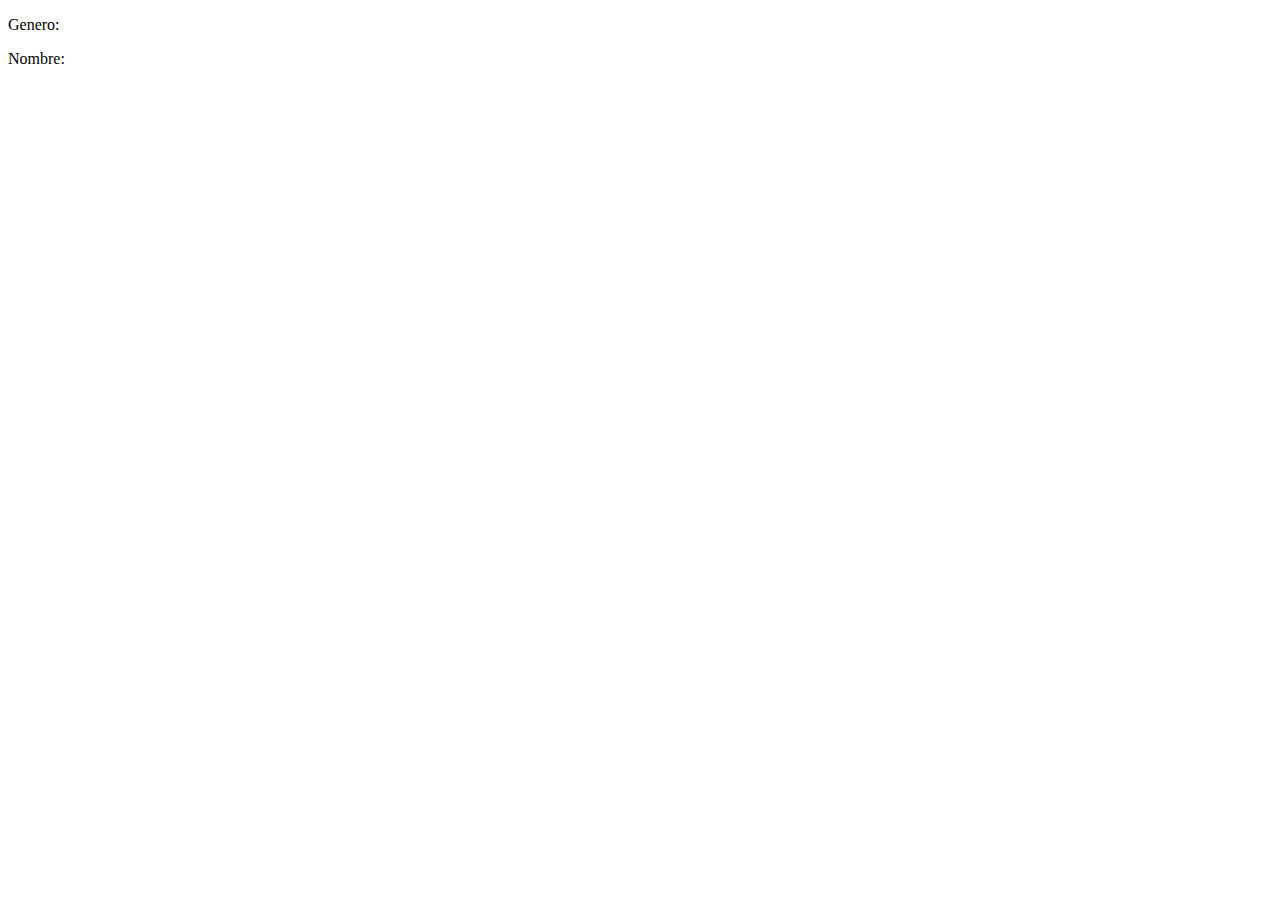
==== cv/index.html @ 107eded4 "inicio de proyecto con json funcionando" ====
<!DOCTYPE html>
<html lang="es">

    <head>
        <meta charset="UTF-8">
        <meta http-equiv="X-UA-Compatible" content="IE=edge">
        <meta name="viewport" content="width=device-width, initial-scale=1.0">
        <title>Cv</title>
    </head>

    <body>
        
        <p id="sexo">Genero: </p>
        <p id="nombre">Nombre: </p>

        <script src="./js/index.js"></script>
    </body>

</html>
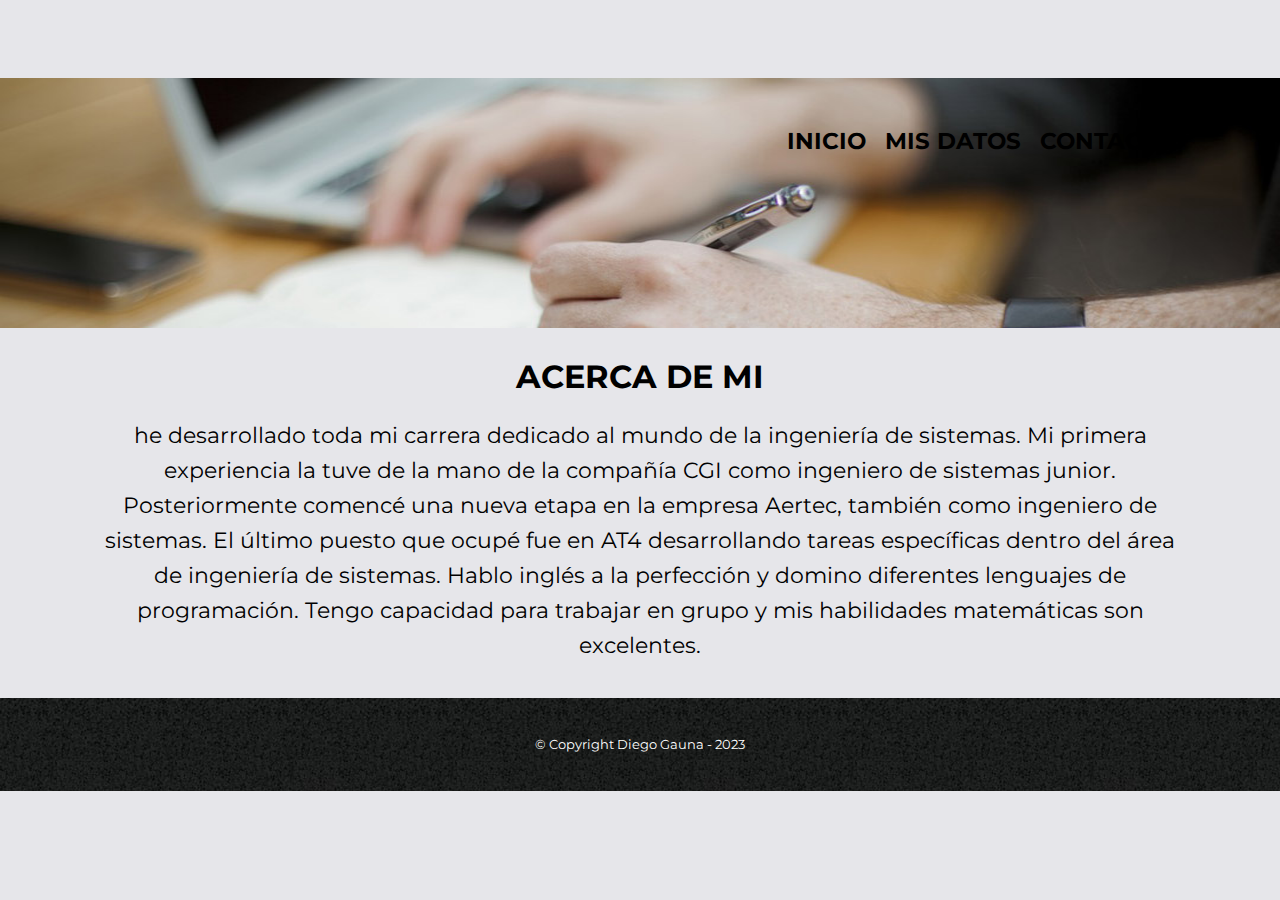
==== commit 06806f9b: "se configuro por completo el index y css de inicio" ====
--- a/cv/index.html
+++ b/cv/index.html
@@ -1,19 +1,78 @@
 <!DOCTYPE html>
 <html lang="es">
 
-    <head>
-        <meta charset="UTF-8">
-        <meta http-equiv="X-UA-Compatible" content="IE=edge">
-        <meta name="viewport" content="width=device-width, initial-scale=1.0">
-        <title>Cv</title>
-    </head>
+<head>
+    <meta charset="UTF-8">
+    <meta http-equiv="X-UA-Compatible" content="IE=edge">
+    <meta name="viewport" content="width=device-width, initial-scale=1.0">
+    <link rel="stylesheet" href="reset.css">
+    <link rel="stylesheet" href="style.css">
+    <link rel="preconnect" href="https://fonts.googleapis.com">
+    <link rel="preconnect" href="https://fonts.gstatic.com" crossorigin>
+    <link href="https://fonts.googleapis.com/css2?family=Jost:wght@300&family=Montserrat:wght@300&display=swap" rel="stylesheet">
+    <title>Cv-Ticmas</title>
 
-    <body>
+</head>
+
+<body>
+
+    
+
+    <header>
+
+        <nav>
+
+            <div class="nav-caja">
+                <div class="contenedor-imagen">
+                    <h1 id="imagen"></h1>
+                </div> 
+
+                <div class="nombre">
+                    <p id="nomApe"></p>
+                </div>
+                
+                <div class="contenedor-boton">
+                    <ul>
+                        <li class="boton"><a href="index.html">Inicio</a></li>
+                        <li class="boton"><a href="index.html">Mis datos</a></li>
+                        <li class="boton"><a href="index.html">Contacto</a></li>
+                    </ul>
+                </div>
+            </div>
+            
+        </nav>
         
-        <p id="sexo">Genero: </p>
-        <p id="nombre">Nombre: </p>
 
-        <script src="./js/index.js"></script>
-    </body>
+    </header>
+            
+    
+
+
+    <img class="banner" src="banner/mantenimiento_detalle.jpg"imagen de una red de computadoras ">
+
+        <main>
+
+            <div class="main-caja">
+
+                <section>
+
+                    <h1 class="titulo-principal">Acerca de mi</h1>
+
+                    <p class="text">
+                        he desarrollado toda mi carrera dedicado al mundo de la ingeniería de sistemas. Mi primera experiencia la tuve de la mano de la compañía CGI como ingeniero de sistemas junior. Posteriormente comencé una nueva etapa en la empresa Aertec, también como ingeniero de sistemas. El último puesto que ocupé fue en AT4 desarrollando tareas específicas dentro del área de ingeniería de sistemas. Hablo inglés a la perfección y domino diferentes lenguajes de programación. Tengo capacidad para trabajar en grupo y mis habilidades matemáticas son excelentes.
+                    </p>  
+                    
+                </section>
+
+            </div>
+            
+        </main>
+
+        <footer>
+           <p class="text-footer">© Copyright Diego Gauna - 2023</p>
+        </footer>
+
+    <script src="./js/index.js"></script>
+</body>
 
 </html>--- a/cv/style.css
+++ b/cv/style.css
@@ -0,0 +1,110 @@
+body{
+    font-family: 'Jost', sans-serif;
+    font-family: 'Montserrat', sans-serif;
+    background: #E6E6EA;
+}
+
+.contenedor-imagen{
+    display: inline-block;
+    margin: 40px 350px 20px 0;
+    
+    
+}
+
+.contenedor-imagen img{
+    width: 200px;
+    border-style: solid;
+    border-color: #000000;
+    border-width: 4px;
+    border-radius: 100px;
+    box-shadow: -18px 15px 69px -7px #000000;
+}
+
+.nombre{
+    display: inline-block;
+    position: absolute;
+    left: 220px;
+    top: 130px;
+    font-size: 25px;
+    font-weight: bolder;
+}
+
+.nav-caja{
+    width: 1080px;
+    position: relative;
+    margin: 0 auto;
+}
+
+.contenedor-boton{
+    display: inline-block;
+    position: absolute;
+    top: 130px;
+    right: 5px;
+}
+
+.contenedor-boton li {
+    display: inline;
+    margin: 0 0 0 15px;
+}
+
+.boton a{
+    text-transform: uppercase;
+    color: #000000;
+    font-size: 23px;
+    font-weight: bolder;
+    transition: 150ms;
+    text-decoration: none;
+}
+
+.boton a:hover{
+    color: cadetblue;
+    text-decoration-line: underline;
+    opacity: 55%;
+    
+}
+
+
+/*-----banner-----*/
+
+.banner{
+    margin-top: 15px;
+    width:  100%;
+    height: 250px;
+}
+
+
+/*-----main-----*/
+
+
+.main-caja{
+    width: 1080px;
+    height: 1024;
+    margin: 0 auto;
+    text-align: center;
+}
+.titulo-principal{
+    text-transform: uppercase;
+   margin: 30px 0 25px;
+    font-size: 2em;
+    font-weight: bolder;
+}
+
+.text{
+    font-size: 22px;
+    margin-bottom: 35px;
+    line-height: 35px;
+}
+
+/*-----footer------*/
+
+footer{
+    background: url("imagen/footer.jpg");
+    padding: 40px;
+    text-align: center;
+}
+
+.text-footer{
+    color: #ffffff;
+    font-size: 13px;   
+   
+}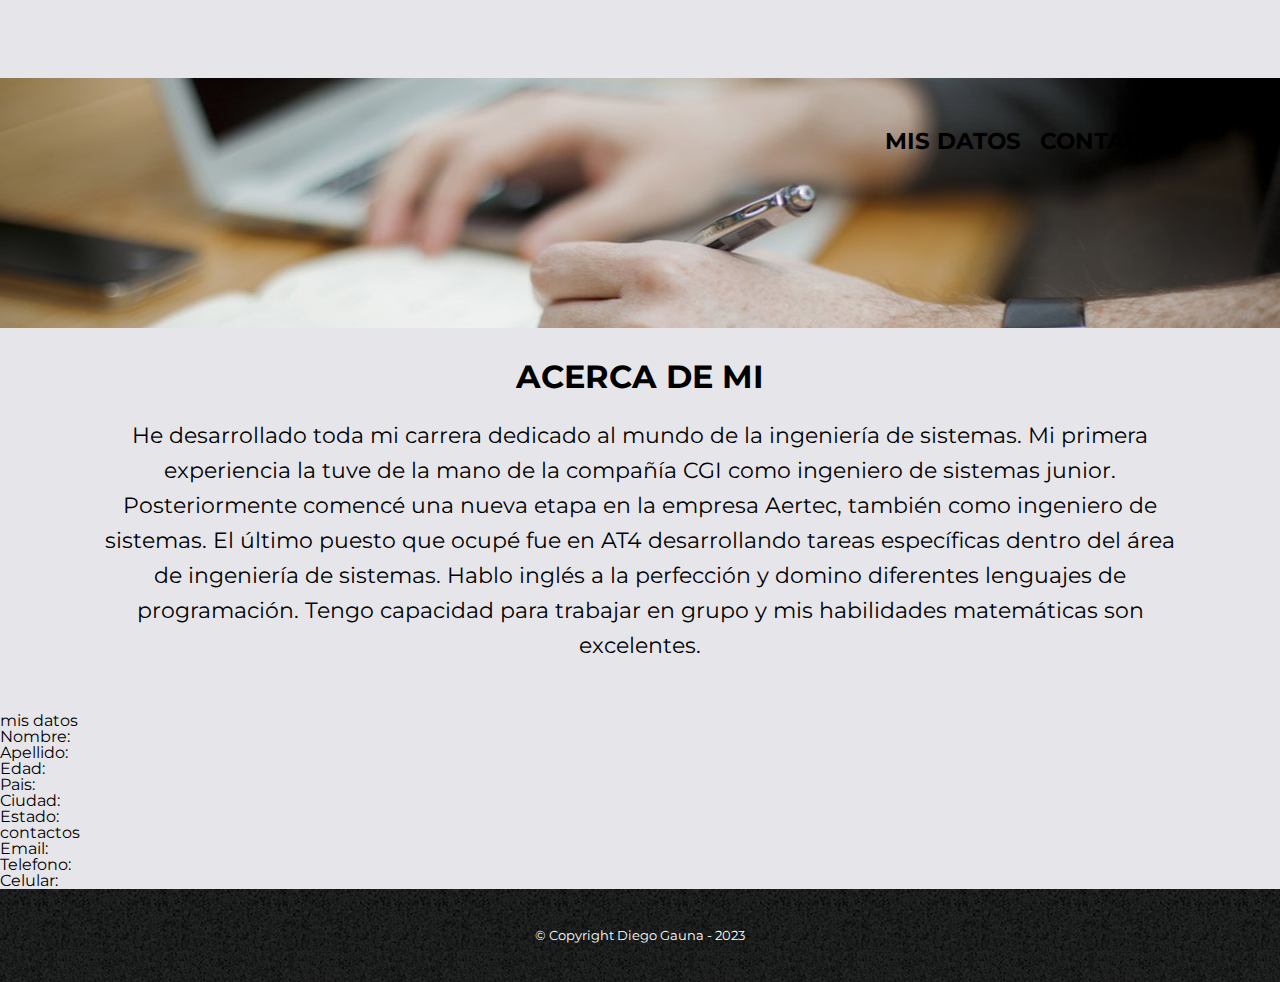
==== commit e349ed01: "se opta por saltos de pagina con los botones datos y contacto" ====
--- a/cv/index.html
+++ b/cv/index.html
@@ -33,9 +33,9 @@
                 
                 <div class="contenedor-boton">
                     <ul>
-                        <li class="boton"><a href="index.html">Inicio</a></li>
-                        <li class="boton"><a href="index.html">Mis datos</a></li>
-                        <li class="boton"><a href="index.html">Contacto</a></li>
+                        <!--<li class="boton"><a href="#acerca">Inicio</a></li>-->
+                        <li class="boton"><a href="#data">Mis datos</a></li>
+                        <li class="boton"><a href="#contacto">Contacto</a></li>
                     </ul>
                 </div>
             </div>
@@ -45,32 +45,60 @@
 
     </header>
             
-    
-
 
     <img class="banner" src="banner/mantenimiento_detalle.jpg"imagen de una red de computadoras ">
 
-        <main>
+    <main>
 
-            <div class="main-caja">
+        <div class="main-caja">
 
-                <section>
+            <section>
 
-                    <h1 class="titulo-principal">Acerca de mi</h1>
+                <h1 id="acerca" class="titulo-principal">Acerca de mi</h1>
 
-                    <p class="text">
-                        he desarrollado toda mi carrera dedicado al mundo de la ingeniería de sistemas. Mi primera experiencia la tuve de la mano de la compañía CGI como ingeniero de sistemas junior. Posteriormente comencé una nueva etapa en la empresa Aertec, también como ingeniero de sistemas. El último puesto que ocupé fue en AT4 desarrollando tareas específicas dentro del área de ingeniería de sistemas. Hablo inglés a la perfección y domino diferentes lenguajes de programación. Tengo capacidad para trabajar en grupo y mis habilidades matemáticas son excelentes.
-                    </p>  
+                <p class="text" >
+                    He desarrollado toda mi carrera dedicado al mundo de la ingeniería de sistemas. Mi primera experiencia la tuve de la mano de la compañía CGI como ingeniero de sistemas junior. Posteriormente comencé una nueva etapa en la empresa Aertec, también como ingeniero de sistemas. El último puesto que ocupé fue en AT4 desarrollando tareas específicas dentro del área de ingeniería de sistemas. Hablo inglés a la perfección y domino diferentes lenguajes de programación. Tengo capacidad para trabajar en grupo y mis habilidades matemáticas son excelentes.
+                </p>  
                     
-                </section>
+            </section>
 
-            </div>
-            
-        </main>
+        </div>
 
-        <footer>
-           <p class="text-footer">© Copyright Diego Gauna - 2023</p>
-        </footer>
+        <div class="caja-datos">
+            <section>
+
+                <h2 id="data">mis datos</h2>
+                    
+                <ul class="lista-datos">
+                    <li id="nom">Nombre:  </li>
+                    <li id="ape">Apellido:  </li>
+                    <li id="age">Edad:  </li>
+                    <li id="country">Pais:       </li>
+                    <li id="city">Ciudad:  </li>
+                    <li id="state">Estado:  </li>
+                </ul>
+
+            </section>
+        </div>
+        
+        <div class="caja-contacto">
+            <section>
+
+                <h2 id="contacto">contactos</h2>
+
+                <ul class="lista-contacto">
+                    <li id="email">Email: </li>
+                    <li id="telefono">Telefono: </li>
+                    <li id="cell">Celular: </li>
+                </ul>
+            </section>
+        </div>
+
+    </main>
+
+    <footer>
+        <p class="text-footer">© Copyright Diego Gauna - 2023</p>
+    </footer>
 
     <script src="./js/index.js"></script>
 </body>
--- a/cv/style.css
+++ b/cv/style.css
@@ -91,7 +91,7 @@
 
 .text{
     font-size: 22px;
-    margin-bottom: 35px;
+    margin-bottom: 50px;
     line-height: 35px;
 }
 
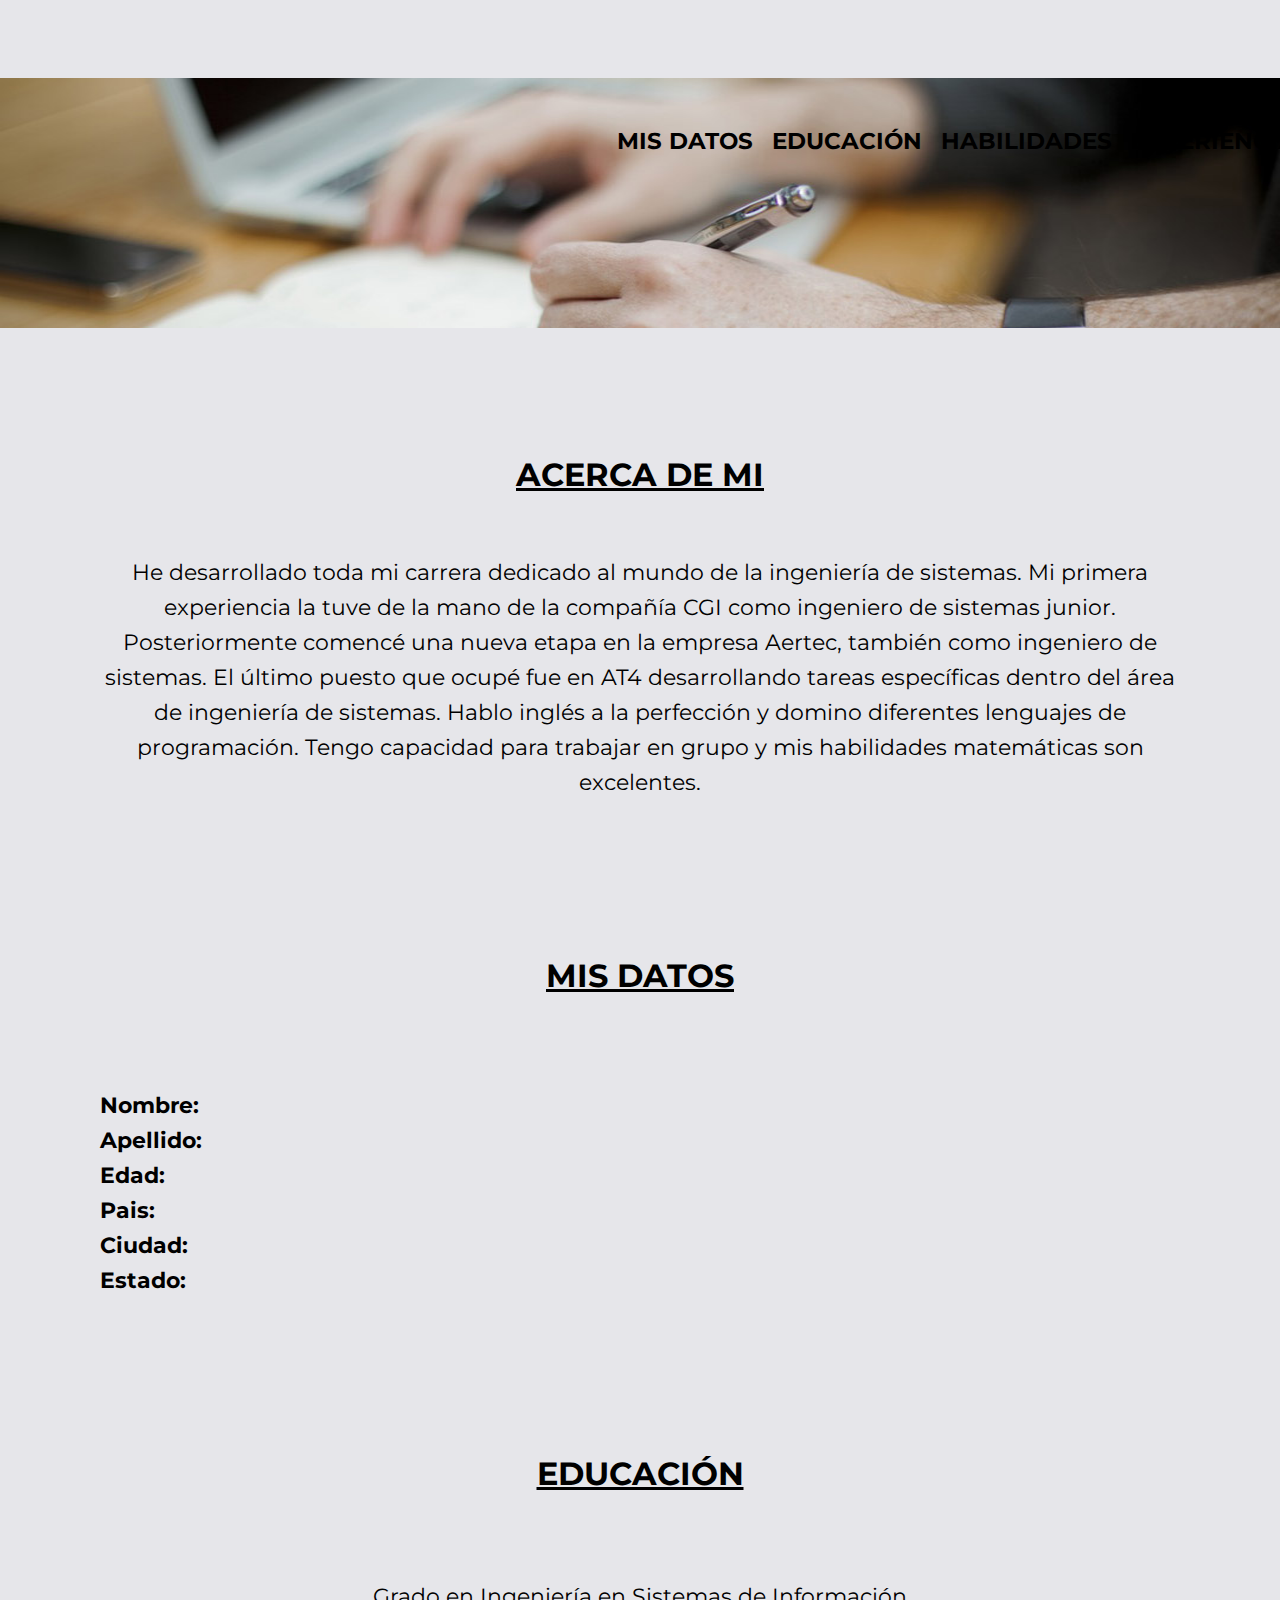
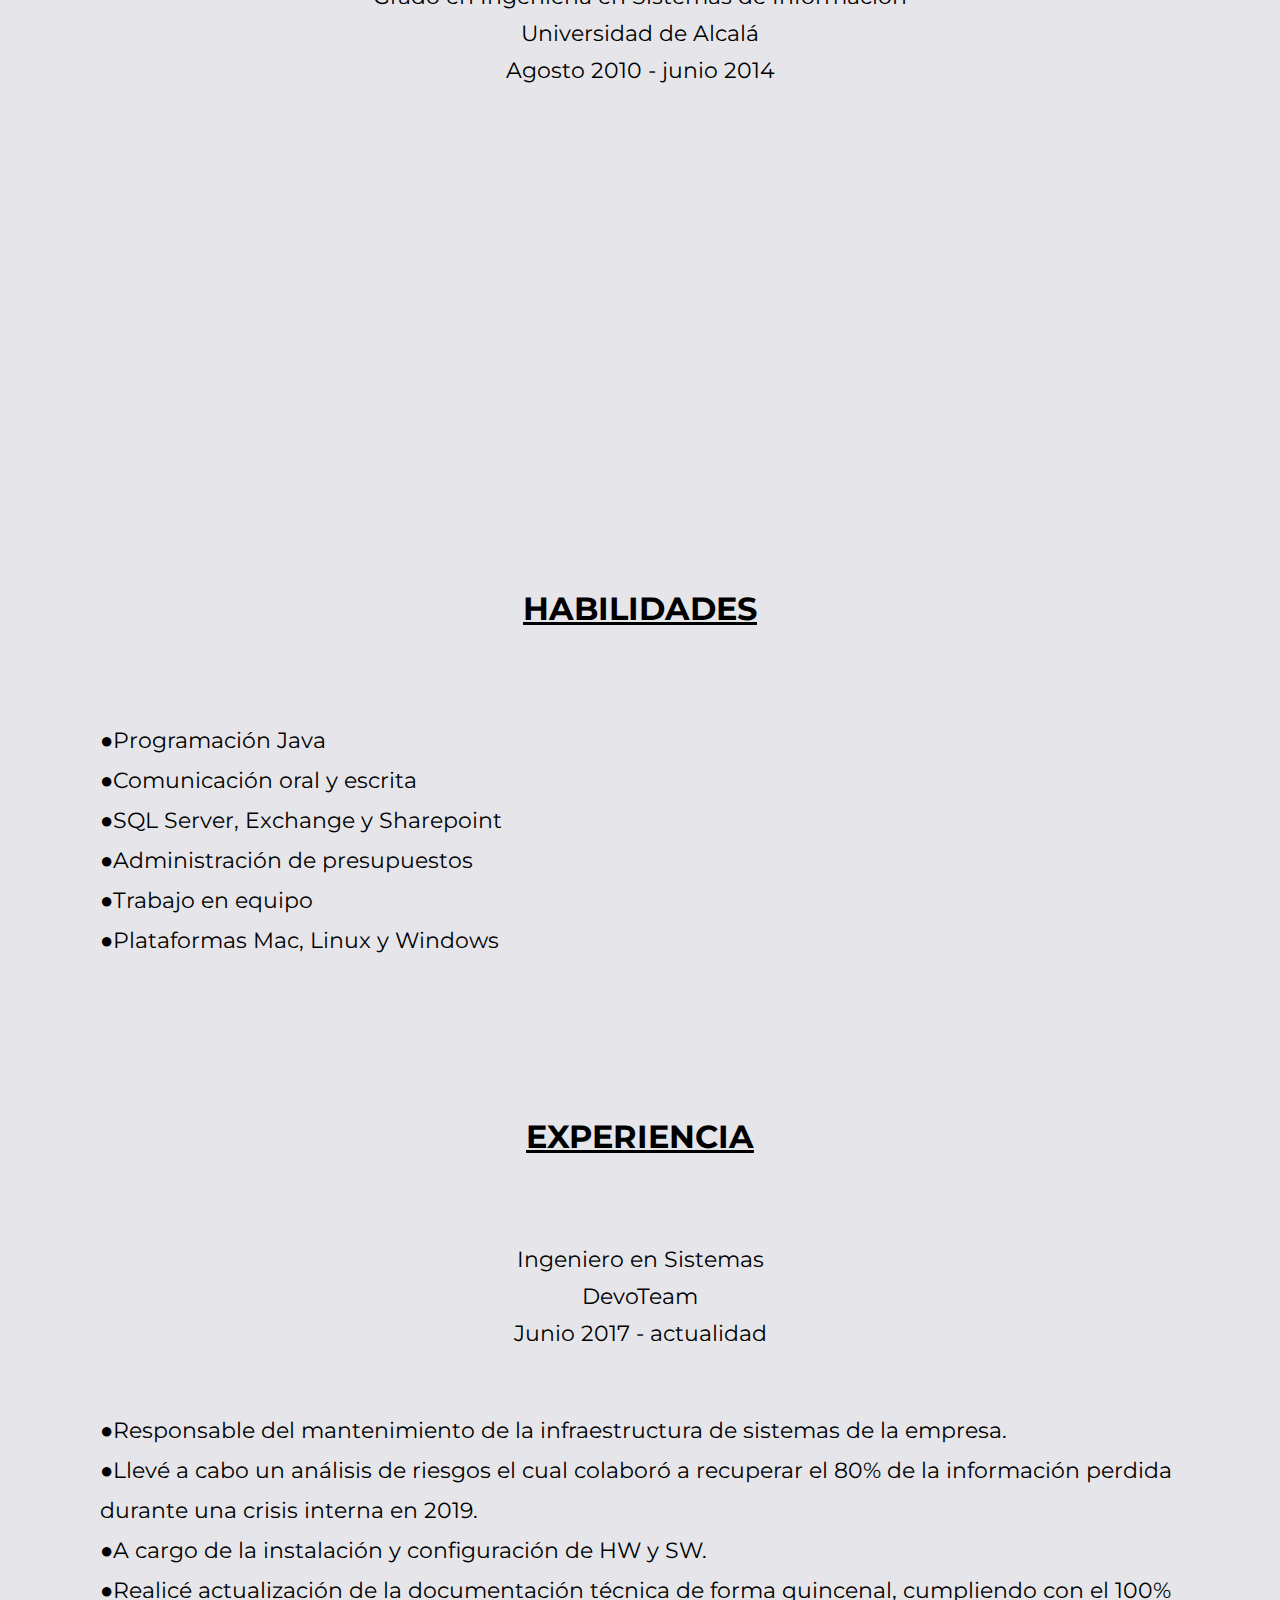
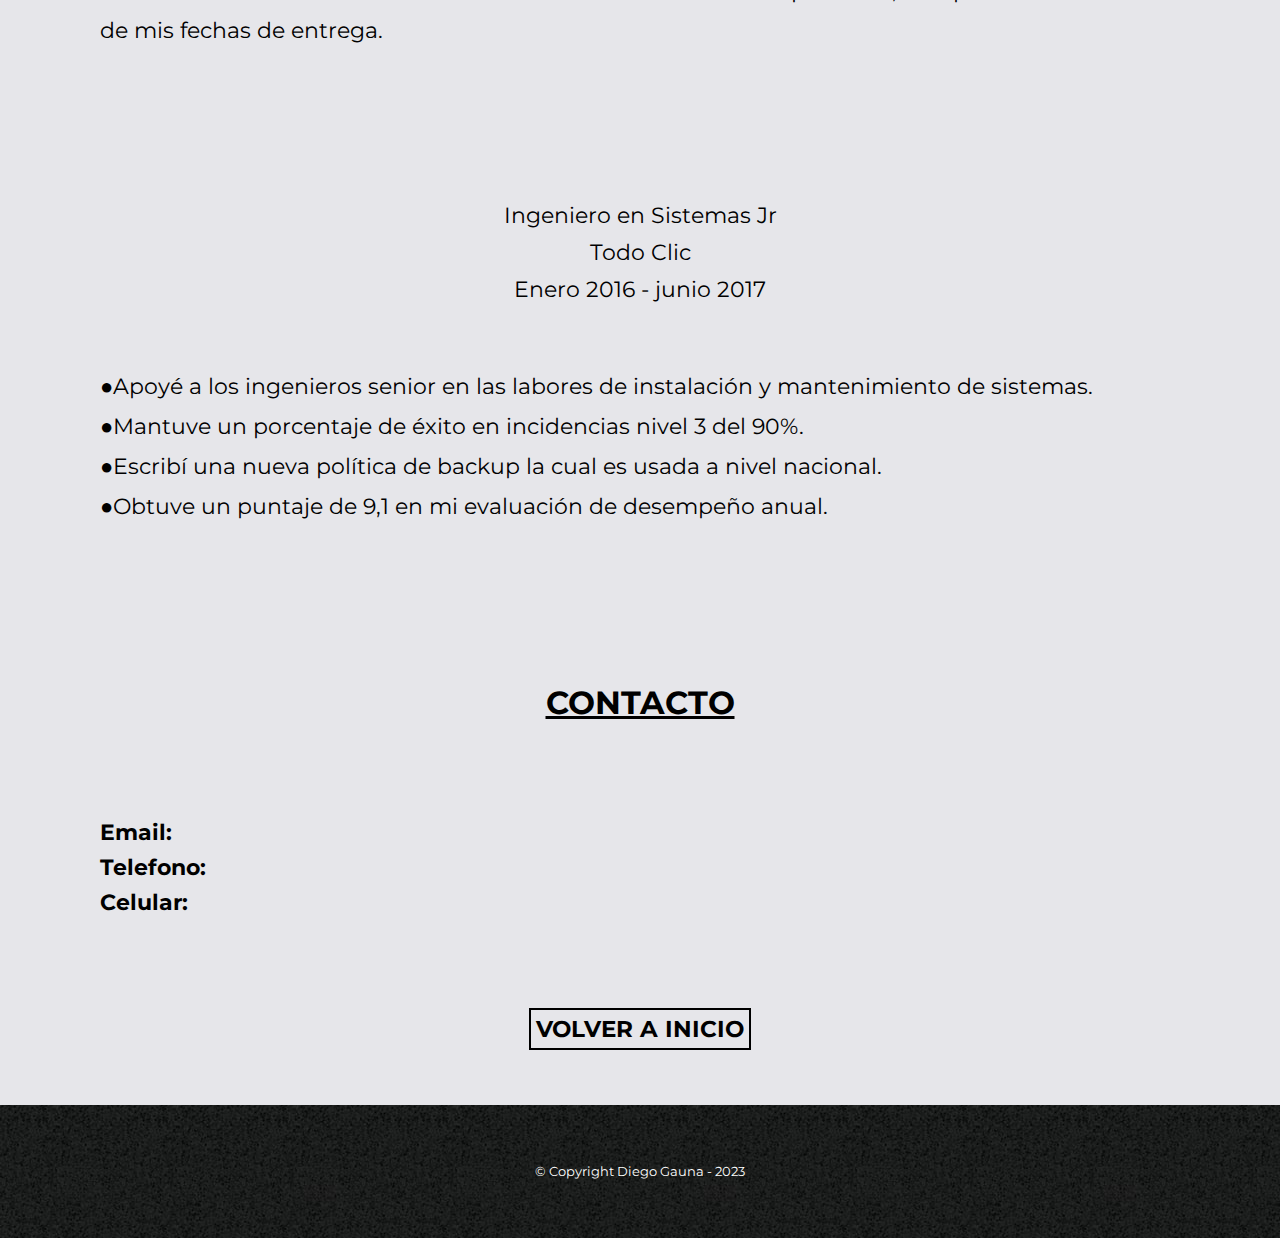
==== commit bf345c4b: "Se terminaron los atajos (botones), se incorporo mapa, boton volver. proyecto terminado" ====
--- a/cv/index.html
+++ b/cv/index.html
@@ -35,6 +35,9 @@
                     <ul>
                         <!--<li class="boton"><a href="#acerca">Inicio</a></li>-->
                         <li class="boton"><a href="#data">Mis datos</a></li>
+                        <li class="boton"><a href="#edu">Educación</a></li>
+                        <li class="boton"><a href="#habi">habilidades</a></li>
+                        <li class="boton"><a href="#exp">experiencia</a></li>   
                         <li class="boton"><a href="#contacto">Contacto</a></li>
                     </ul>
                 </div>
@@ -64,35 +67,89 @@
 
         </div>
 
-        <div class="caja-datos">
-            <section>
+        
+        <section class="caja-datos">
 
-                <h2 id="data">mis datos</h2>
+            <h2 id="data">mis datos</h2>
                     
-                <ul class="lista-datos">
-                    <li id="nom">Nombre:  </li>
-                    <li id="ape">Apellido:  </li>
-                    <li id="age">Edad:  </li>
-                    <li id="country">Pais:       </li>
-                    <li id="city">Ciudad:  </li>
-                    <li id="state">Estado:  </li>
+            <ul class="lista-datos">
+                <li id="nom"><p class="data-ajuste">Nombre:</p></li>
+                <li id="ape"><p class="data-ajuste">Apellido:</p></li>
+                <li id="age"><p class="data-ajuste">Edad:</p></li>
+                <li id="country"><p class="data-ajuste">Pais:</p></li>
+                <li id="city"><p class="data-ajuste">Ciudad:</p></li>
+                <li id="state"><p class="data-ajuste">Estado:</p></li>
+            </ul>
+
+        </section>
+        
+        
+        <section>
+            <div class="caja-experiencia">
+
+                <h2 id="edu">Educación</h2>
+
+                <p>Grado en Ingeniería en Sistemas de Información</p>
+                <p>Universidad de Alcalá</p>
+                <p>Agosto 2010 - junio 2014</p>
+
+                <iframe class="map" src="https://www.google.com/maps/embed?pb=!1m18!1m12!1m3!1d20263.888680374916!2d-3.3704986988422556!3d40.49576825602217!2m3!1f0!2f0!3f0!3m2!1i1024!2i768!4f13.1!3m3!1m2!1s0xd424914a2fbe63f%3A0x83699838ef88530e!2sUniversidad%20de%20Alcal%C3%A1!5e0!3m2!1ses!2sar!4v1675825416554!5m2!1ses!2sar" width="100%" height="300" style="border:0;" allowfullscreen="" loading="lazy" referrerpolicy="no-referrer-when-downgrade"></iframe>
+
+                <h2 id="habi">Habilidades</h2>
+
+                <ul>
+                    <li>Programación Java</li>
+                    <li>Comunicación oral y escrita</li>
+                    <li>SQL Server, Exchange y Sharepoint</li>
+                    <li>Administración de presupuestos</li>
+                    <li>Trabajo en equipo</li>
+                    <li>Plataformas Mac, Linux y Windows</li>
                 </ul>
 
-            </section>
-        </div>
+
+                <h2 id="exp">experiencia</h2>
+
+                <p>Ingeniero en Sistemas</p>
+                <p>DevoTeam</p>
+                <p>Junio 2017 - actualidad</p>
+
+
+                <ul>
+                    <li>Responsable del mantenimiento de la infraestructura de sistemas de la empresa.</li>
+                    <li>Llevé a cabo un análisis de riesgos el cual colaboró a recuperar el 80% de la información perdida durante una crisis interna en 2019.</li>
+                    <li>A cargo de la instalación y configuración de HW y SW.</li>
+                    <li>Realicé actualización de la documentación técnica de forma quincenal, cumpliendo con el 100% de mis fechas de entrega.</li>
+                </ul>
+
+                <p>Ingeniero en Sistemas Jr</p>
+                <p>Todo Clic</p>
+                <p>Enero 2016 - junio 2017</p>
+
+
+                <ul>
+                    <li>Apoyé a los ingenieros senior en las labores de instalación y mantenimiento de sistemas.</li>
+                    <li>Mantuve un porcentaje de éxito en incidencias nivel 3 del 90%.</li>
+                    <li>Escribí una nueva política de backup la cual es usada a nivel nacional.</li>
+                    <li>Obtuve un puntaje de 9,1 en mi evaluación de desempeño anual.</li>
+                </ul>
+
+                
+            </div>
+        </section>
         
-        <div class="caja-contacto">
-            <section>
+        <section class="caja-contacto">
 
-                <h2 id="contacto">contactos</h2>
+            <h2 id="contacto">contacto</h2>
 
-                <ul class="lista-contacto">
-                    <li id="email">Email: </li>
-                    <li id="telefono">Telefono: </li>
-                    <li id="cell">Celular: </li>
-                </ul>
-            </section>
-        </div>
+            <ul class="lista-contacto">
+                <li id="email"><p class="contacto-ajuste">Email:</p></li>
+                <li id="telefono"><p class="contacto-ajuste">Telefono:</p></li>
+                <li id="cell"><p class="contacto-ajuste">Celular:</p></li>
+            </ul>
+        </section>
+        
+
+        <div  class="volver"><h2><a href="#acerca">volver a Inicio</a></h2></div>
 
     </main>
 
--- a/cv/style.css
+++ b/cv/style.css
@@ -30,7 +30,7 @@
 }
 
 .nav-caja{
-    width: 1080px;
+    width: 1280px;
     position: relative;
     margin: 0 auto;
 }
@@ -39,7 +39,7 @@
     display: inline-block;
     position: absolute;
     top: 130px;
-    right: 5px;
+    right: -170px;
 }
 
 .contenedor-boton li {
@@ -47,7 +47,8 @@
     margin: 0 0 0 15px;
 }
 
-.boton a{
+.boton a, .volver a{
+    
     text-transform: uppercase;
     color: #000000;
     font-size: 23px;
@@ -56,11 +57,11 @@
     text-decoration: none;
 }
 
-.boton a:hover{
+.boton a:hover, .volver a:hover{
     color: cadetblue;
     text-decoration-line: underline;
     opacity: 55%;
-    
+    border-color: cadetblue;
 }
 
 
@@ -82,24 +83,95 @@
     margin: 0 auto;
     text-align: center;
 }
-.titulo-principal{
+
+.titulo-principal{ 
     text-transform: uppercase;
-   margin: 30px 0 25px;
+    text-decoration: underline;
+    margin: 4em 0 2em;
     font-size: 2em;
     font-weight: bolder;
 }
 
-.text{
+.text, .caja-contacto ul{
     font-size: 22px;
     margin-bottom: 50px;
     line-height: 35px;
 }
 
+
+/*-----mis datos, contacto, experiencia------*/
+
+.caja-datos, .caja-contacto, .caja-experiencia, .volver{
+    width: 1080px;
+    margin: 0 auto;
+}
+
+.map{
+    margin-top: 3em;
+}
+
+.caja-experiencia p{
+    font-size: 22px;
+    margin-top: 15px;
+    text-align: center;
+}
+
+.caja-experiencia ul{
+    font-size: 22px;
+    margin: 3em 0 7em;
+}
+
+.caja-experiencia li{
+    line-height: 40px;
+}
+
+.caja-experiencia li:before{
+    content: "\25CF";
+
+}
+
+#data, #contacto,  .caja-experiencia h2{
+    text-transform: uppercase;
+    text-decoration: underline;
+    text-align: center;
+    margin: 5em 0 3em;
+    font-size: 2em;
+    font-weight: bolder;
+}
+.lista-datos, .lista-contacto{
+    display: inline-block;
+    vertical-align: top;
+    font-size: 22px;
+    line-height: 35px;
+}
+
+.data-ajuste, .contacto-ajuste{
+    display: inline-block;
+    font-weight: bolder;
+    margin-right: 20px;
+}
+
+.lista-contacto{
+    margin-bottom: 3em;
+}
+
+
+.volver h2{
+    text-align: center;
+    margin: 3em 0 4em;
+}
+
+.volver a{
+    padding: 5px;
+    border-style: solid;
+    border-color: #000000;
+    border-width: 2px;
+}
 /*-----footer------*/
 
 footer{
     background: url("imagen/footer.jpg");
-    padding: 40px;
+    padding: 60px;
     text-align: center;
 }
 
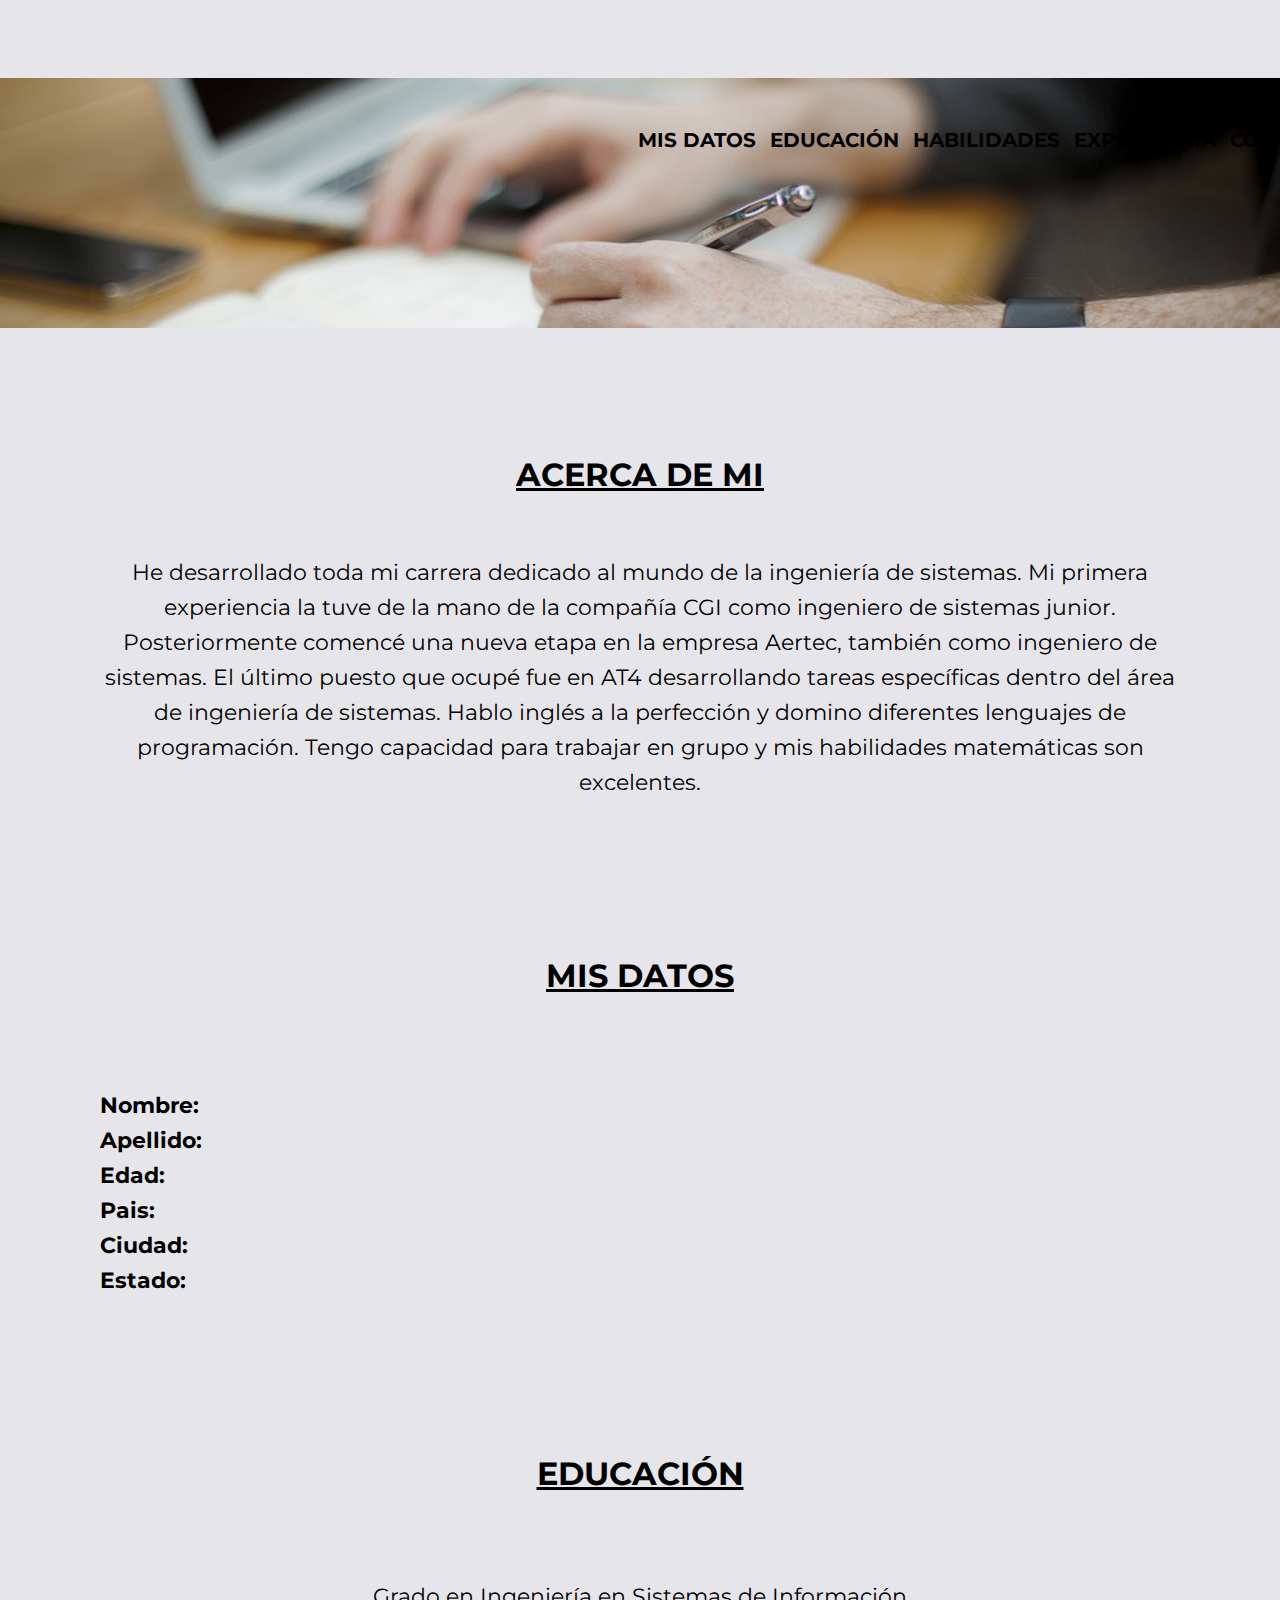
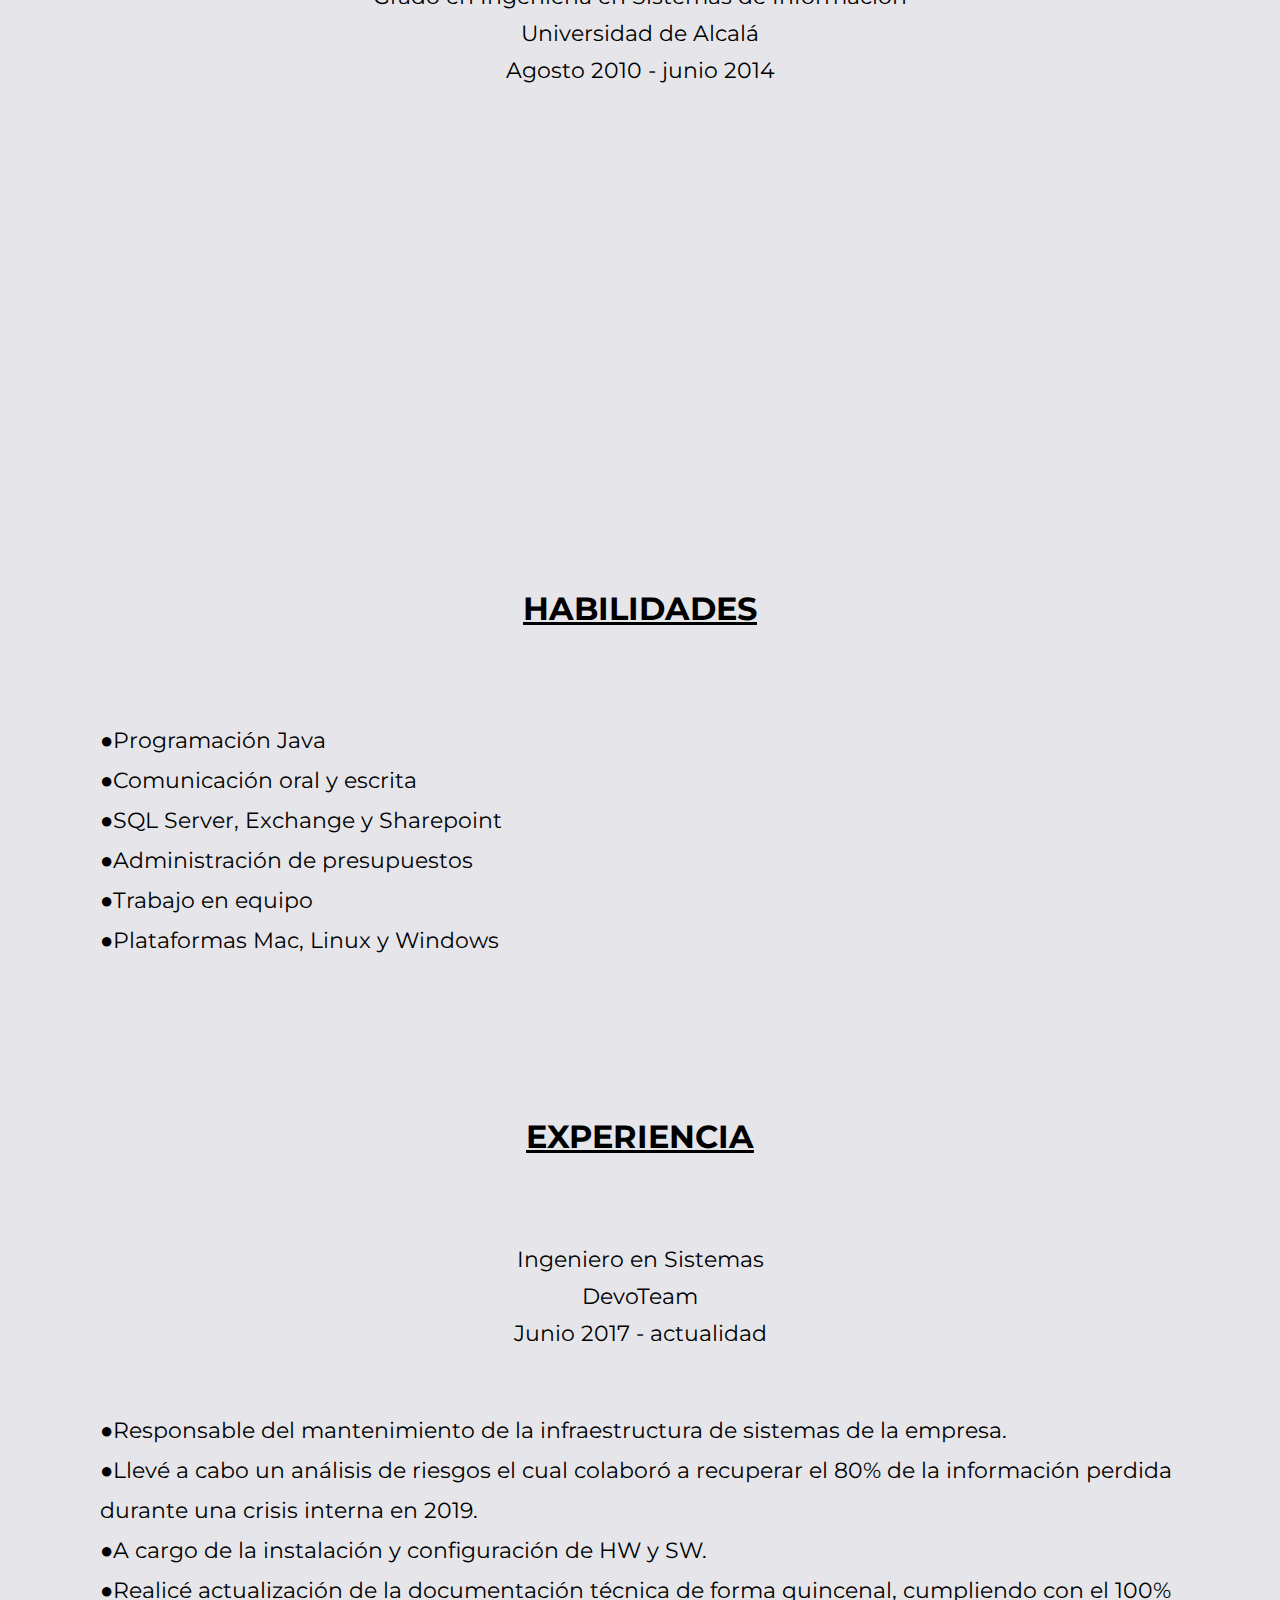
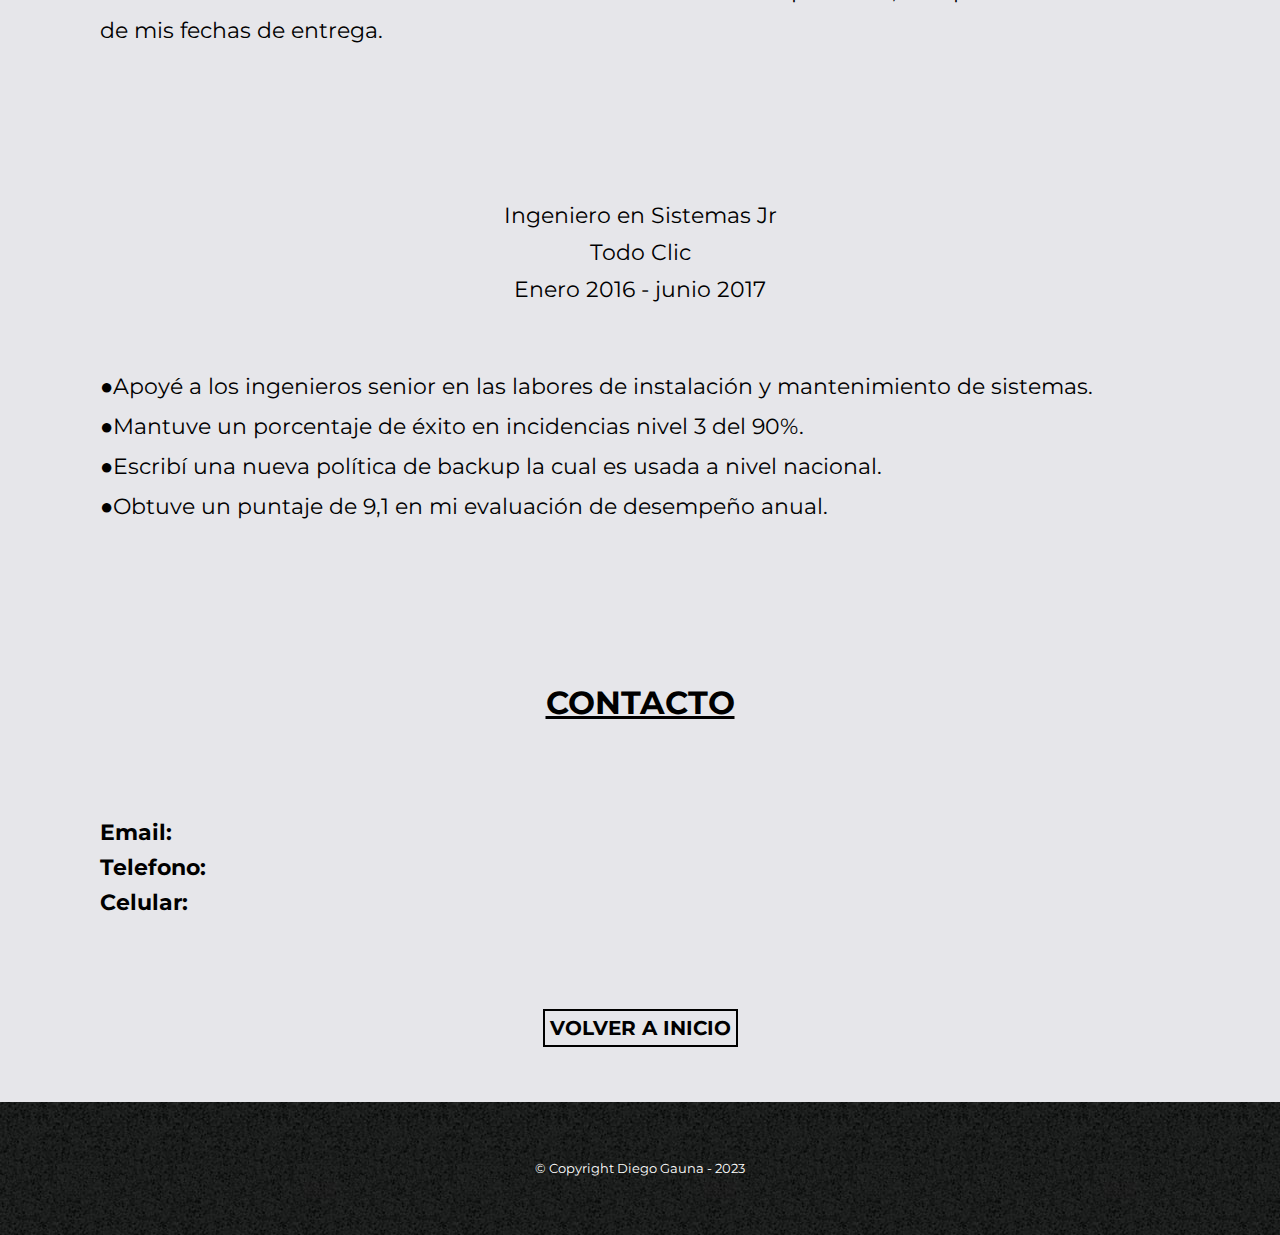
==== commit 08b9e2ea: "se corrigio espacio de los botones del nav, se mejora boton volver" ====
--- a/cv/index.html
+++ b/cv/index.html
@@ -20,7 +20,7 @@
 
     <header>
 
-        <nav>
+        <nav id="boton-volver">
 
             <div class="nav-caja">
                 <div class="contenedor-imagen">
@@ -149,7 +149,7 @@
         </section>
         
 
-        <div  class="volver"><h2><a href="#acerca">volver a Inicio</a></h2></div>
+        <div  class="volver"><h2><a href="#boton-volver">volver a Inicio</a></h2></div>
 
     </main>
 
--- a/cv/style.css
+++ b/cv/style.css
@@ -39,19 +39,19 @@
     display: inline-block;
     position: absolute;
     top: 130px;
-    right: -170px;
+    right: -65px;
 }
 
 .contenedor-boton li {
     display: inline;
-    margin: 0 0 0 15px;
+    margin: 0 0 0 10px;
 }
 
 .boton a, .volver a{
     
     text-transform: uppercase;
     color: #000000;
-    font-size: 23px;
+    font-size: 20px;
     font-weight: bolder;
     transition: 150ms;
     text-decoration: none;
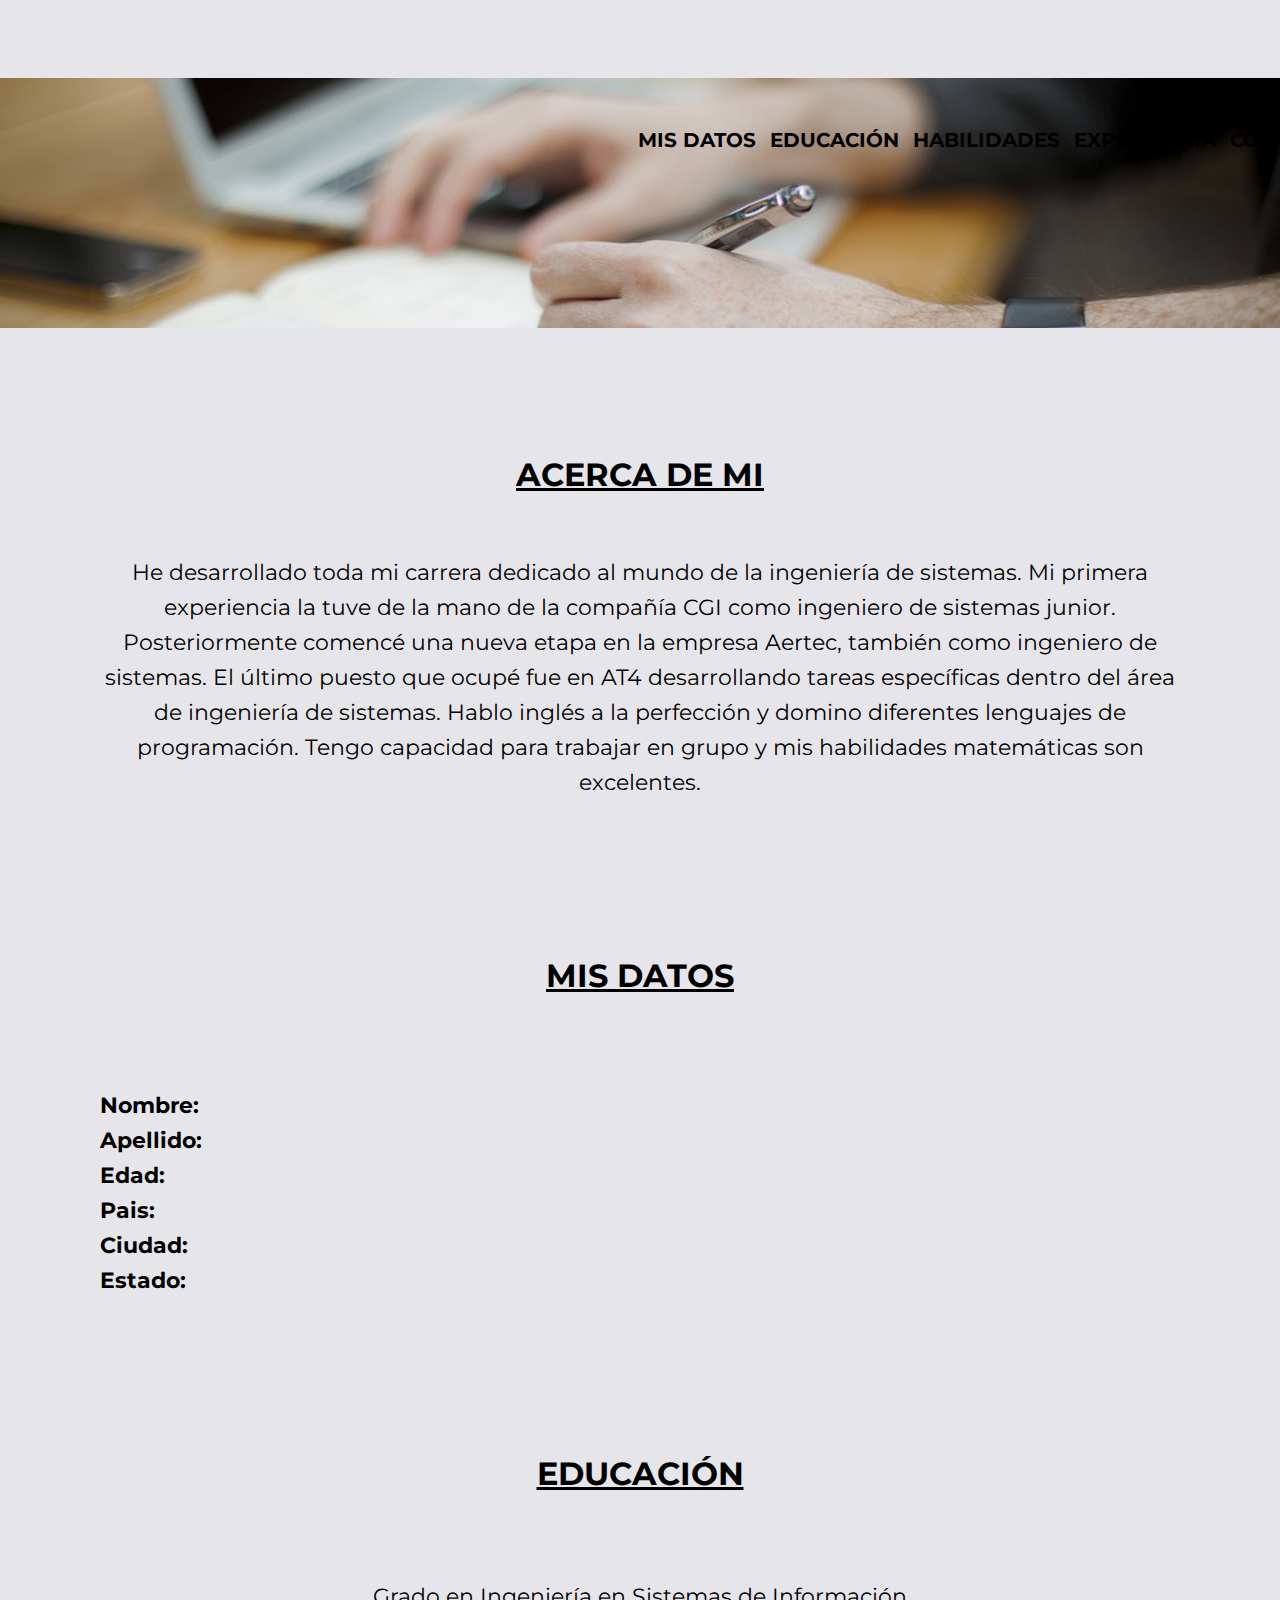
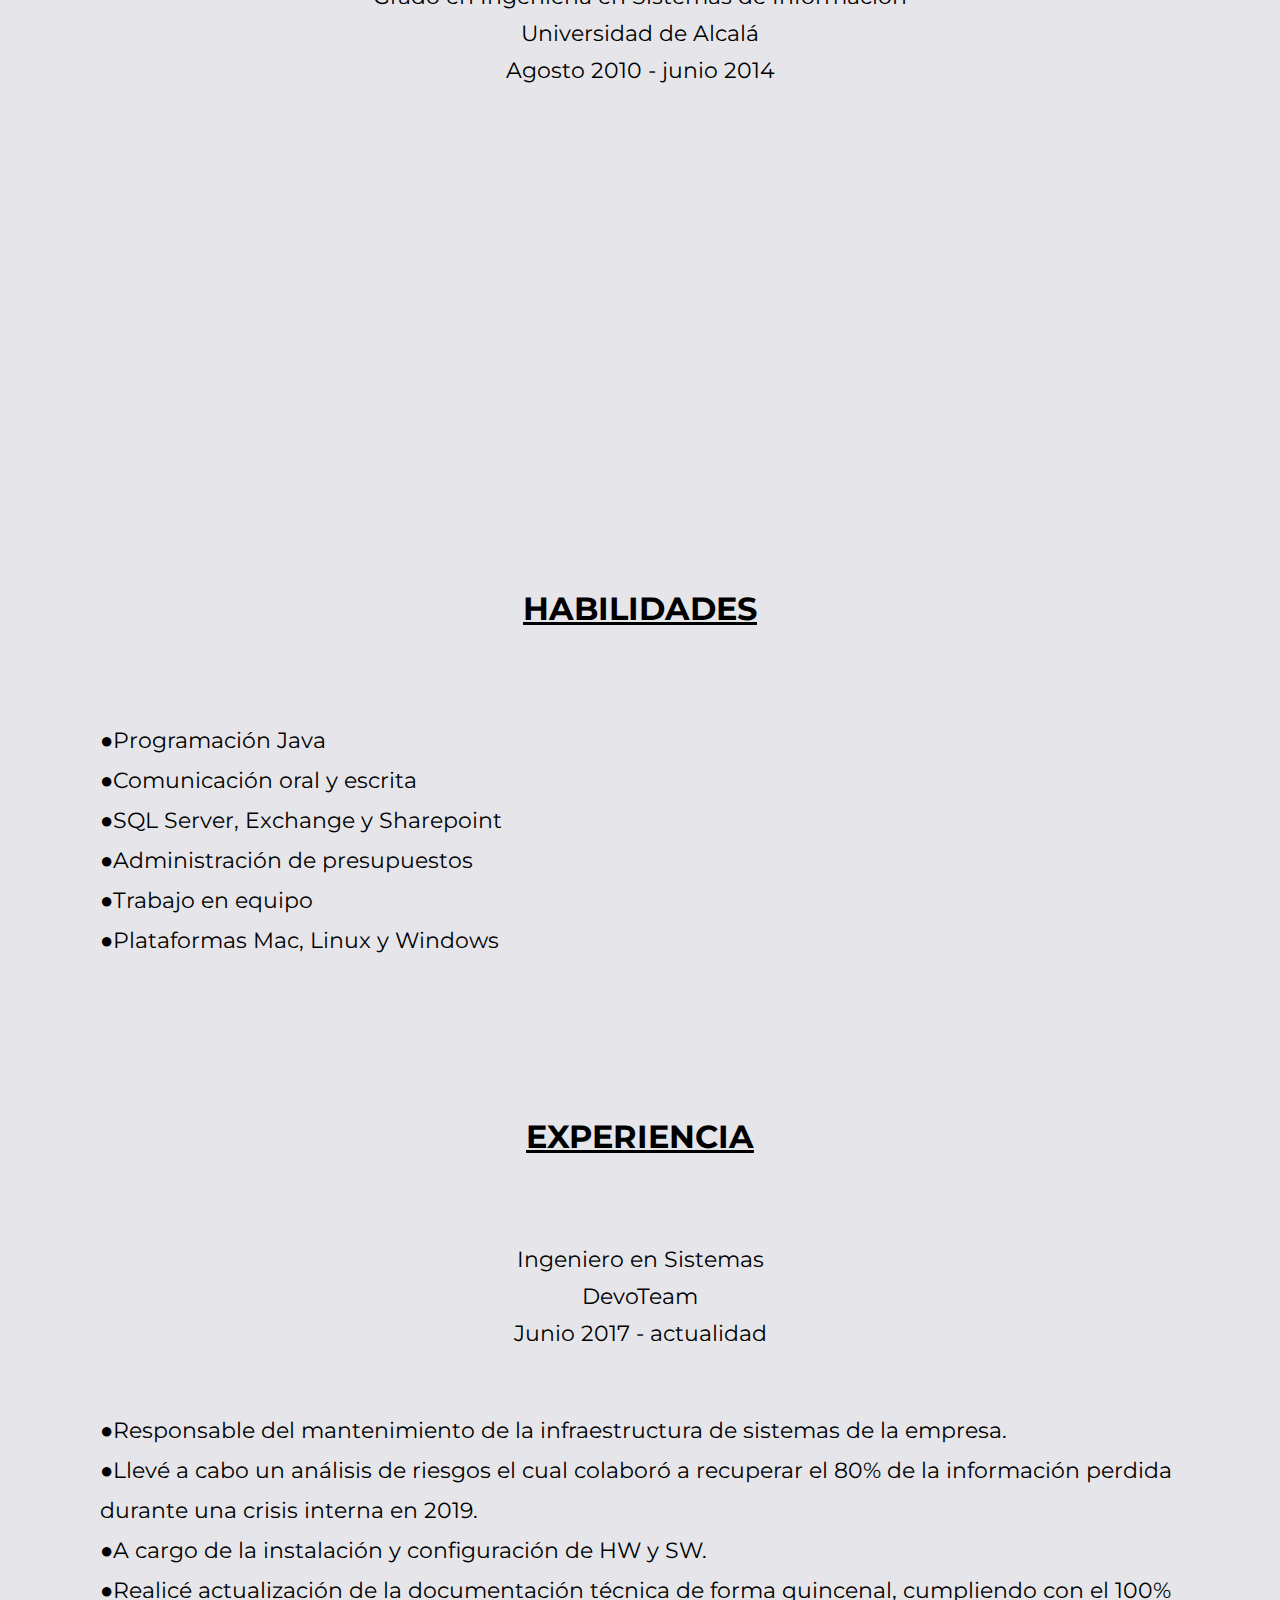
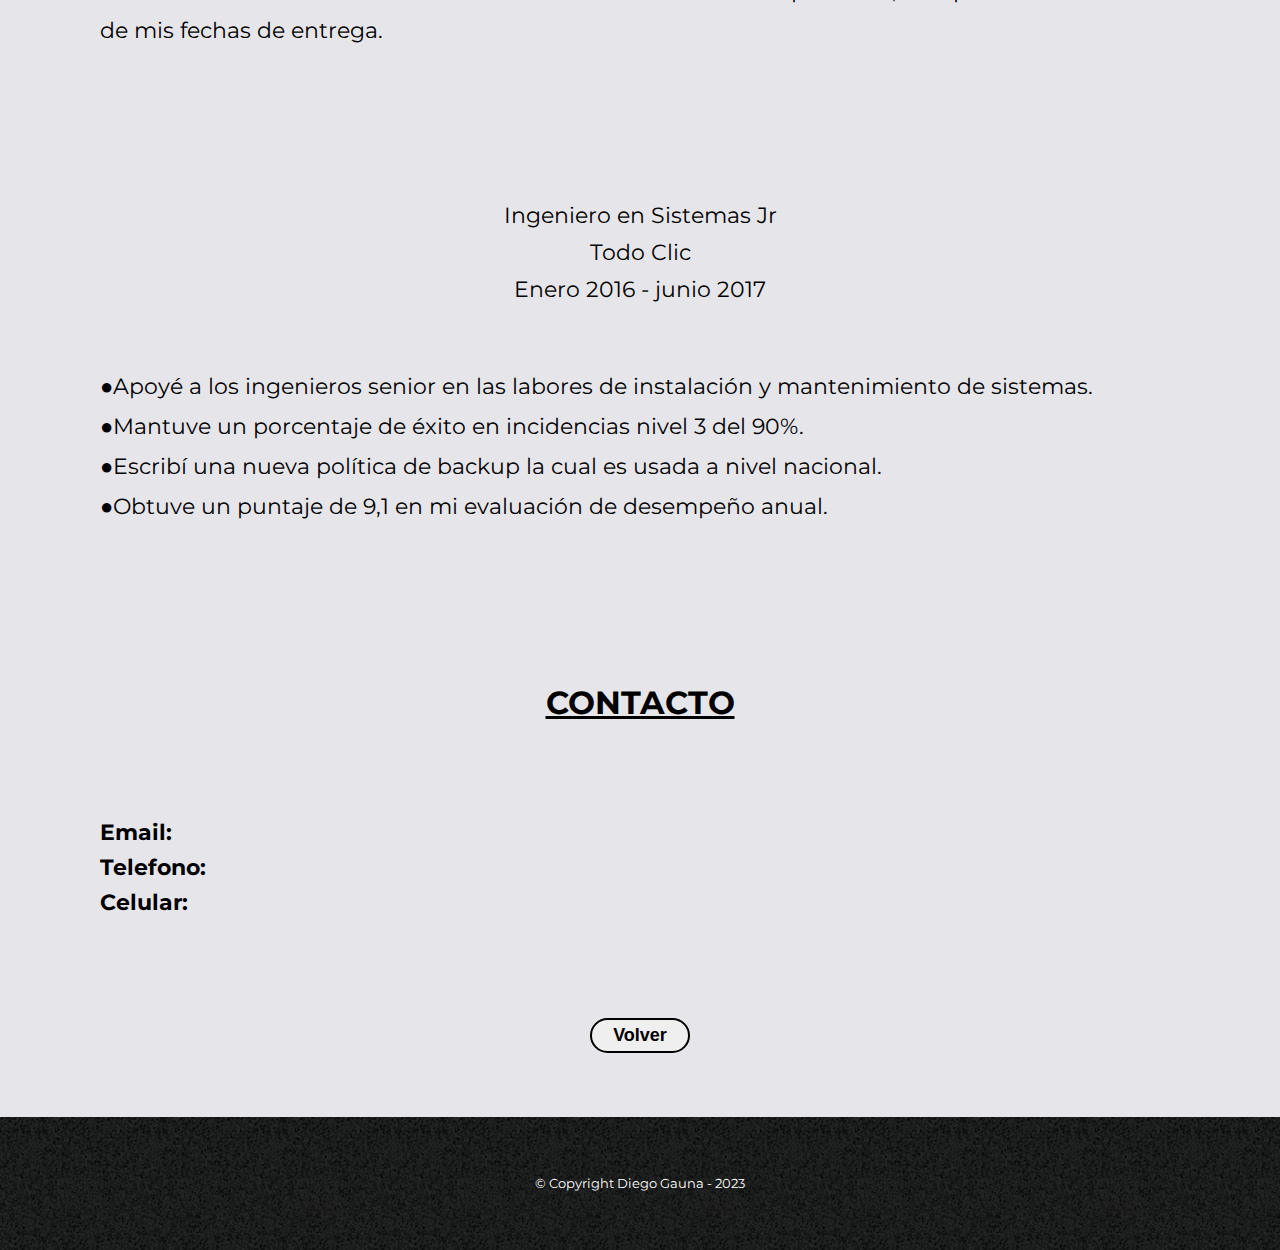
==== commit cf679054: "se modifico boton volver con js y se agrego icono de la pagina" ====
--- a/cv/index.html
+++ b/cv/index.html
@@ -1,163 +1,167 @@
 <!DOCTYPE html>
 <html lang="es">
 
-<head>
-    <meta charset="UTF-8">
-    <meta http-equiv="X-UA-Compatible" content="IE=edge">
-    <meta name="viewport" content="width=device-width, initial-scale=1.0">
-    <link rel="stylesheet" href="reset.css">
-    <link rel="stylesheet" href="style.css">
-    <link rel="preconnect" href="https://fonts.googleapis.com">
-    <link rel="preconnect" href="https://fonts.gstatic.com" crossorigin>
-    <link href="https://fonts.googleapis.com/css2?family=Jost:wght@300&family=Montserrat:wght@300&display=swap" rel="stylesheet">
-    <title>Cv-Ticmas</title>
+    <head>
+        <meta charset="UTF-8">
+        <meta http-equiv="X-UA-Compatible" content="IE=edge">
+        <meta name="viewport" content="width=device-width, initial-scale=1.0">
+        <link rel="stylesheet" href="reset.css">
+        <link rel="stylesheet" href="style.css">
+        <link rel="preconnect" href="https://fonts.googleapis.com">
+        <link rel="preconnect" href="https://fonts.gstatic.com" crossorigin>
+        <link href="https://fonts.googleapis.com/css2?family=Jost:wght@300&family=Montserrat:wght@300&display=swap" rel="stylesheet">
+        <script type="text/Javascript" src="./js/index.js"></script>
+        <link rel="shortcut icon" href="https://academy.profesional.ticmas.io/favicon.ico">
+        <title>Cv-Ticmas</title>
 
-</head>
+    </head>
 
-<body>
+    <body>
 
-    
+        
 
-    <header>
+        <header>
 
-        <nav id="boton-volver">
+            <nav id="boton-volver">
 
-            <div class="nav-caja">
-                <div class="contenedor-imagen">
-                    <h1 id="imagen"></h1>
-                </div> 
+                <div class="nav-caja">
+                    <div class="contenedor-imagen">
+                        <h1 id="imagen"></h1>
+                    </div> 
 
-                <div class="nombre">
-                    <p id="nomApe"></p>
+                    <div class="nombre">
+                        <p id="nomApe"></p>
+                    </div>
+                    
+                    <div class="contenedor-boton">
+                        <ul>
+                            <!--<li class="boton"><a href="#acerca">Inicio</a></li>-->
+                            <li class="boton"><a href="#data">Mis datos</a></li>
+                            <li class="boton"><a href="#edu">Educación</a></li>
+                            <li class="boton"><a href="#habi">habilidades</a></li>
+                            <li class="boton"><a href="#exp">experiencia</a></li>   
+                            <li class="boton"><a href="#contacto">Contacto</a></li>
+                        </ul>
+                    </div>
                 </div>
                 
-                <div class="contenedor-boton">
-                    <ul>
-                        <!--<li class="boton"><a href="#acerca">Inicio</a></li>-->
-                        <li class="boton"><a href="#data">Mis datos</a></li>
-                        <li class="boton"><a href="#edu">Educación</a></li>
-                        <li class="boton"><a href="#habi">habilidades</a></li>
-                        <li class="boton"><a href="#exp">experiencia</a></li>   
-                        <li class="boton"><a href="#contacto">Contacto</a></li>
-                    </ul>
-                </div>
-            </div>
-            
-        </nav>
-        
-
-    </header>
+            </nav>
             
 
-    <img class="banner" src="banner/mantenimiento_detalle.jpg"imagen de una red de computadoras ">
+        </header>
+                
 
-    <main>
+        <img class="banner" src="banner/mantenimiento_detalle.jpg"imagen de una red de computadoras ">
 
-        <div class="main-caja">
+        <main>
 
-            <section>
+            <div class="main-caja">
 
-                <h1 id="acerca" class="titulo-principal">Acerca de mi</h1>
+                <section>
 
-                <p class="text" >
-                    He desarrollado toda mi carrera dedicado al mundo de la ingeniería de sistemas. Mi primera experiencia la tuve de la mano de la compañía CGI como ingeniero de sistemas junior. Posteriormente comencé una nueva etapa en la empresa Aertec, también como ingeniero de sistemas. El último puesto que ocupé fue en AT4 desarrollando tareas específicas dentro del área de ingeniería de sistemas. Hablo inglés a la perfección y domino diferentes lenguajes de programación. Tengo capacidad para trabajar en grupo y mis habilidades matemáticas son excelentes.
-                </p>  
-                    
-            </section>
+                    <h1 id="acerca" class="titulo-principal">Acerca de mi</h1>
 
-        </div>
+                    <p class="text" >
+                        He desarrollado toda mi carrera dedicado al mundo de la ingeniería de sistemas. Mi primera experiencia la tuve de la mano de la compañía CGI como ingeniero de sistemas junior. Posteriormente comencé una nueva etapa en la empresa Aertec, también como ingeniero de sistemas. El último puesto que ocupé fue en AT4 desarrollando tareas específicas dentro del área de ingeniería de sistemas. Hablo inglés a la perfección y domino diferentes lenguajes de programación. Tengo capacidad para trabajar en grupo y mis habilidades matemáticas son excelentes.
+                    </p>  
+                        
+                </section>
 
-        
-        <section class="caja-datos">
+            </div>
 
-            <h2 id="data">mis datos</h2>
-                    
-            <ul class="lista-datos">
-                <li id="nom"><p class="data-ajuste">Nombre:</p></li>
-                <li id="ape"><p class="data-ajuste">Apellido:</p></li>
-                <li id="age"><p class="data-ajuste">Edad:</p></li>
-                <li id="country"><p class="data-ajuste">Pais:</p></li>
-                <li id="city"><p class="data-ajuste">Ciudad:</p></li>
-                <li id="state"><p class="data-ajuste">Estado:</p></li>
-            </ul>
+            
+            <section class="caja-datos">
 
-        </section>
-        
-        
-        <section>
-            <div class="caja-experiencia">
-
-                <h2 id="edu">Educación</h2>
-
-                <p>Grado en Ingeniería en Sistemas de Información</p>
-                <p>Universidad de Alcalá</p>
-                <p>Agosto 2010 - junio 2014</p>
-
-                <iframe class="map" src="https://www.google.com/maps/embed?pb=!1m18!1m12!1m3!1d20263.888680374916!2d-3.3704986988422556!3d40.49576825602217!2m3!1f0!2f0!3f0!3m2!1i1024!2i768!4f13.1!3m3!1m2!1s0xd424914a2fbe63f%3A0x83699838ef88530e!2sUniversidad%20de%20Alcal%C3%A1!5e0!3m2!1ses!2sar!4v1675825416554!5m2!1ses!2sar" width="100%" height="300" style="border:0;" allowfullscreen="" loading="lazy" referrerpolicy="no-referrer-when-downgrade"></iframe>
-
-                <h2 id="habi">Habilidades</h2>
-
-                <ul>
-                    <li>Programación Java</li>
-                    <li>Comunicación oral y escrita</li>
-                    <li>SQL Server, Exchange y Sharepoint</li>
-                    <li>Administración de presupuestos</li>
-                    <li>Trabajo en equipo</li>
-                    <li>Plataformas Mac, Linux y Windows</li>
+                <h2 id="data">mis datos</h2>
+                        
+                <ul class="lista-datos">
+                    <li id="nom"><p class="data-ajuste">Nombre:</p></li>
+                    <li id="ape"><p class="data-ajuste">Apellido:</p></li>
+                    <li id="age"><p class="data-ajuste">Edad:</p></li>
+                    <li id="country"><p class="data-ajuste">Pais:</p></li>
+                    <li id="city"><p class="data-ajuste">Ciudad:</p></li>
+                    <li id="state"><p class="data-ajuste">Estado:</p></li>
                 </ul>
 
+            </section>
+            
+            
+            <section>
+                <div class="caja-experiencia">
 
-                <h2 id="exp">experiencia</h2>
+                    <h2 id="edu">Educación</h2>
 
-                <p>Ingeniero en Sistemas</p>
-                <p>DevoTeam</p>
-                <p>Junio 2017 - actualidad</p>
+                    <p>Grado en Ingeniería en Sistemas de Información</p>
+                    <p>Universidad de Alcalá</p>
+                    <p>Agosto 2010 - junio 2014</p>
+
+                    <iframe class="map" src="https://www.google.com/maps/embed?pb=!1m18!1m12!1m3!1d20263.888680374916!2d-3.3704986988422556!3d40.49576825602217!2m3!1f0!2f0!3f0!3m2!1i1024!2i768!4f13.1!3m3!1m2!1s0xd424914a2fbe63f%3A0x83699838ef88530e!2sUniversidad%20de%20Alcal%C3%A1!5e0!3m2!1ses!2sar!4v1675825416554!5m2!1ses!2sar" width="100%" height="300" style="border:0;" allowfullscreen="" loading="lazy" referrerpolicy="no-referrer-when-downgrade"></iframe>
+
+                    <h2 id="habi">Habilidades</h2>
+
+                    <ul>
+                        <li>Programación Java</li>
+                        <li>Comunicación oral y escrita</li>
+                        <li>SQL Server, Exchange y Sharepoint</li>
+                        <li>Administración de presupuestos</li>
+                        <li>Trabajo en equipo</li>
+                        <li>Plataformas Mac, Linux y Windows</li>
+                    </ul>
 
 
-                <ul>
-                    <li>Responsable del mantenimiento de la infraestructura de sistemas de la empresa.</li>
-                    <li>Llevé a cabo un análisis de riesgos el cual colaboró a recuperar el 80% de la información perdida durante una crisis interna en 2019.</li>
-                    <li>A cargo de la instalación y configuración de HW y SW.</li>
-                    <li>Realicé actualización de la documentación técnica de forma quincenal, cumpliendo con el 100% de mis fechas de entrega.</li>
-                </ul>
+                    <h2 id="exp">experiencia</h2>
 
-                <p>Ingeniero en Sistemas Jr</p>
-                <p>Todo Clic</p>
-                <p>Enero 2016 - junio 2017</p>
+                    <p>Ingeniero en Sistemas</p>
+                    <p>DevoTeam</p>
+                    <p>Junio 2017 - actualidad</p>
 
 
-                <ul>
-                    <li>Apoyé a los ingenieros senior en las labores de instalación y mantenimiento de sistemas.</li>
-                    <li>Mantuve un porcentaje de éxito en incidencias nivel 3 del 90%.</li>
-                    <li>Escribí una nueva política de backup la cual es usada a nivel nacional.</li>
-                    <li>Obtuve un puntaje de 9,1 en mi evaluación de desempeño anual.</li>
+                    <ul>
+                        <li>Responsable del mantenimiento de la infraestructura de sistemas de la empresa.</li>
+                        <li>Llevé a cabo un análisis de riesgos el cual colaboró a recuperar el 80% de la información perdida durante una crisis interna en 2019.</li>
+                        <li>A cargo de la instalación y configuración de HW y SW.</li>
+                        <li>Realicé actualización de la documentación técnica de forma quincenal, cumpliendo con el 100% de mis fechas de entrega.</li>
+                    </ul>
+
+                    <p>Ingeniero en Sistemas Jr</p>
+                    <p>Todo Clic</p>
+                    <p>Enero 2016 - junio 2017</p>
+
+
+                    <ul>
+                        <li>Apoyé a los ingenieros senior en las labores de instalación y mantenimiento de sistemas.</li>
+                        <li>Mantuve un porcentaje de éxito en incidencias nivel 3 del 90%.</li>
+                        <li>Escribí una nueva política de backup la cual es usada a nivel nacional.</li>
+                        <li>Obtuve un puntaje de 9,1 en mi evaluación de desempeño anual.</li>
+                    </ul>
+
+                    
+                </div>
+            </section>
+            
+            <section class="caja-contacto">
+
+                <h2 id="contacto">contacto</h2>
+
+                <ul class="lista-contacto">
+                    <li id="email"><p class="contacto-ajuste">Email:</p></li>
+                    <li id="telefono"><p class="contacto-ajuste">Telefono:</p></li>
+                    <li id="cell"><p class="contacto-ajuste">Celular:</p></li>
                 </ul>
+            </section>
+            
 
-                
-            </div>
-        </section>
-        
-        <section class="caja-contacto">
+            <div  class="volver"><h2><button>Volver</button></h2></div>
 
-            <h2 id="contacto">contacto</h2>
+            
 
-            <ul class="lista-contacto">
-                <li id="email"><p class="contacto-ajuste">Email:</p></li>
-                <li id="telefono"><p class="contacto-ajuste">Telefono:</p></li>
-                <li id="cell"><p class="contacto-ajuste">Celular:</p></li>
-            </ul>
-        </section>
-        
+        </main>
 
-        <div  class="volver"><h2><a href="#boton-volver">volver a Inicio</a></h2></div>
+        <footer>
+            <p class="text-footer">© Copyright Diego Gauna - 2023</p>
+        </footer>
 
-    </main>
 
-    <footer>
-        <p class="text-footer">© Copyright Diego Gauna - 2023</p>
-    </footer>
-
-    <script src="./js/index.js"></script>
-</body>
+    </body>
 
 </html>--- a/cv/style.css
+++ b/cv/style.css
@@ -161,12 +161,25 @@
     margin: 3em 0 4em;
 }
 
-.volver a{
+.volver button{
+    width: 100px;
+    height: 35px;
+    font-size: 18px;
+    font-weight: bolder;
     padding: 5px;
     border-style: solid;
     border-color: #000000;
     border-width: 2px;
+    border-radius: 60px;
+    transition: 150ms;
+    
 }
+
+.volver button:hover{
+    background: #A4A4A4;
+    color: #ffffff;
+}
+
 /*-----footer------*/
 
 footer{
